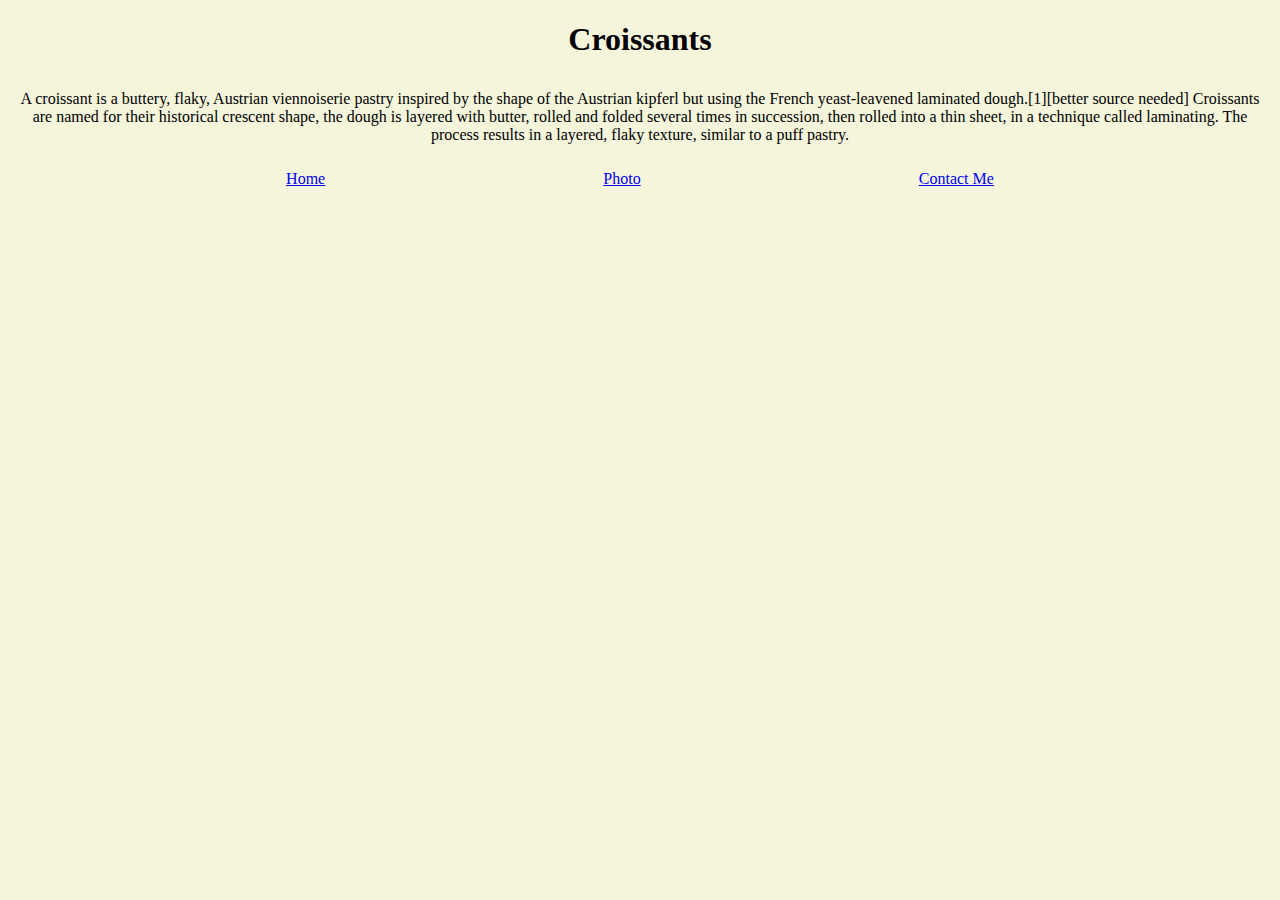
==== index.html @ 8a48a5ee "Initial commit" ====
<!DOCTYPE html>
<html lang="en">
  <head>
    <meta charset="UTF-8" />
    <meta http-equiv="X-UA-Compatible" content="IE=edge" />
    <meta name="viewport" content="width=device-width, initial-scale=1.0" />
    <link rel="stylesheet" href="src/styles.css" />
    <title>Croissants</title>
  </head>
  <body>
    <h1>Croissants</h1>
    <p>
      A croissant is a buttery, flaky, Austrian viennoiserie pastry inspired by
      the shape of the Austrian kipferl but using the French yeast-leavened
      laminated dough.[1][better source needed] Croissants are named for their
      historical crescent shape, the dough is layered with butter, rolled and
      folded several times in succession, then rolled into a thin sheet, in a
      technique called laminating. The process results in a layered, flaky
      texture, similar to a puff pastry.
    </p>
    <div class="nav-links">
      <a href="/index.html">Home</a>
      <a href="/photo.html">Photo</a>
      <a href="/contact.html">Contact Me</a>
    </div>
  </body>
</html>
---- src/styles.css ----
body {
  background-color: beige;
}

h1,
p {
  text-align: center;
}

p {
  padding: 10px;
}

.croissant {
  display: flex;
  justify-content: center;
  margin-top: 50px;
  margin-bottom: 50px;
}

img {
  border-radius: 5px;
}

.nav-links {
  display: flex;
  flex-direction: row;
  justify-content: space-evenly;
}
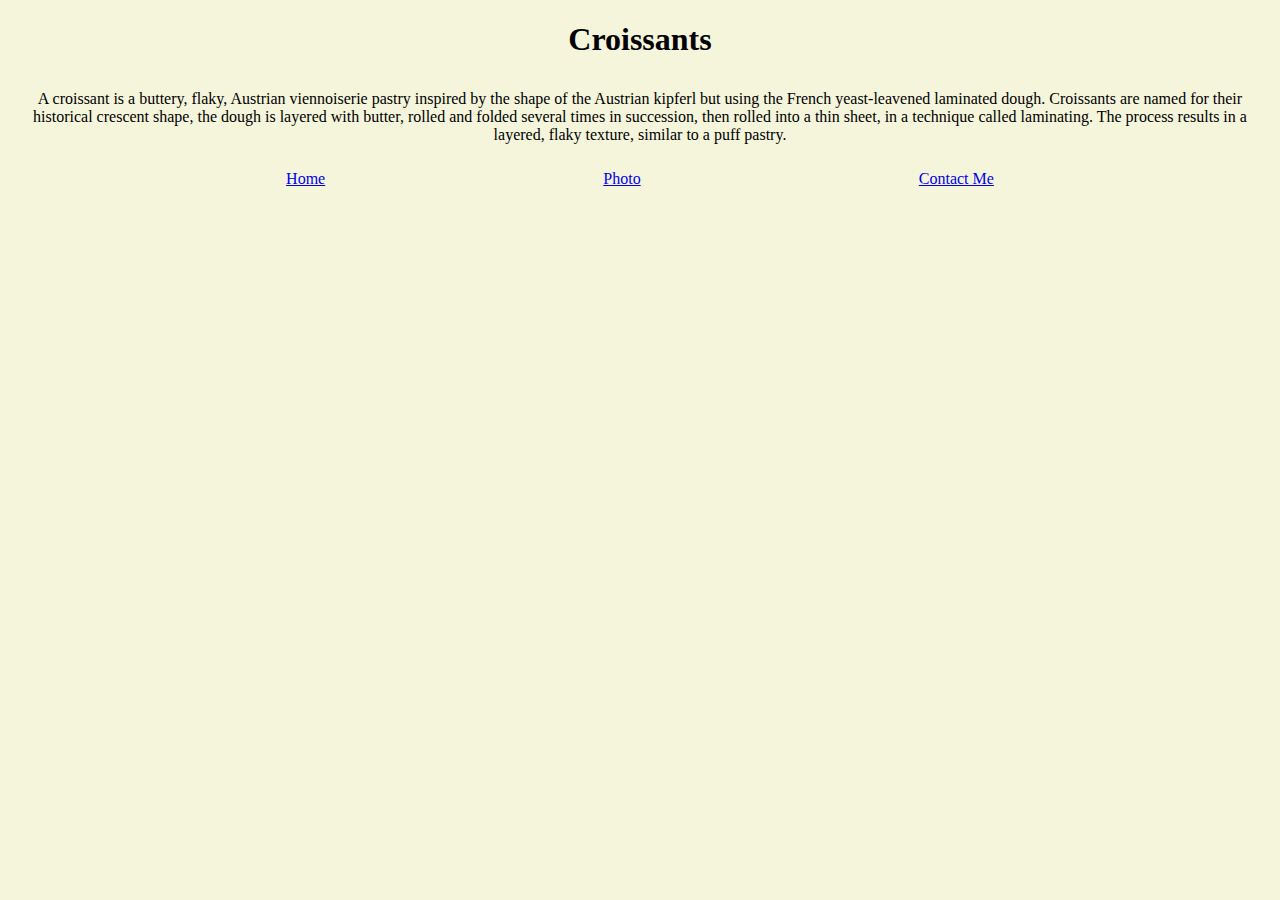
==== commit 4b4c5185: "Fixed croissant info paragraph" ====
--- a/index.html
+++ b/index.html
@@ -12,11 +12,11 @@
     <p>
       A croissant is a buttery, flaky, Austrian viennoiserie pastry inspired by
       the shape of the Austrian kipferl but using the French yeast-leavened
-      laminated dough.[1][better source needed] Croissants are named for their
-      historical crescent shape, the dough is layered with butter, rolled and
-      folded several times in succession, then rolled into a thin sheet, in a
-      technique called laminating. The process results in a layered, flaky
-      texture, similar to a puff pastry.
+      laminated dough. Croissants are named for their historical crescent shape,
+      the dough is layered with butter, rolled and folded several times in
+      succession, then rolled into a thin sheet, in a technique called
+      laminating. The process results in a layered, flaky texture, similar to a
+      puff pastry.
     </p>
     <div class="nav-links">
       <a href="/index.html">Home</a>
